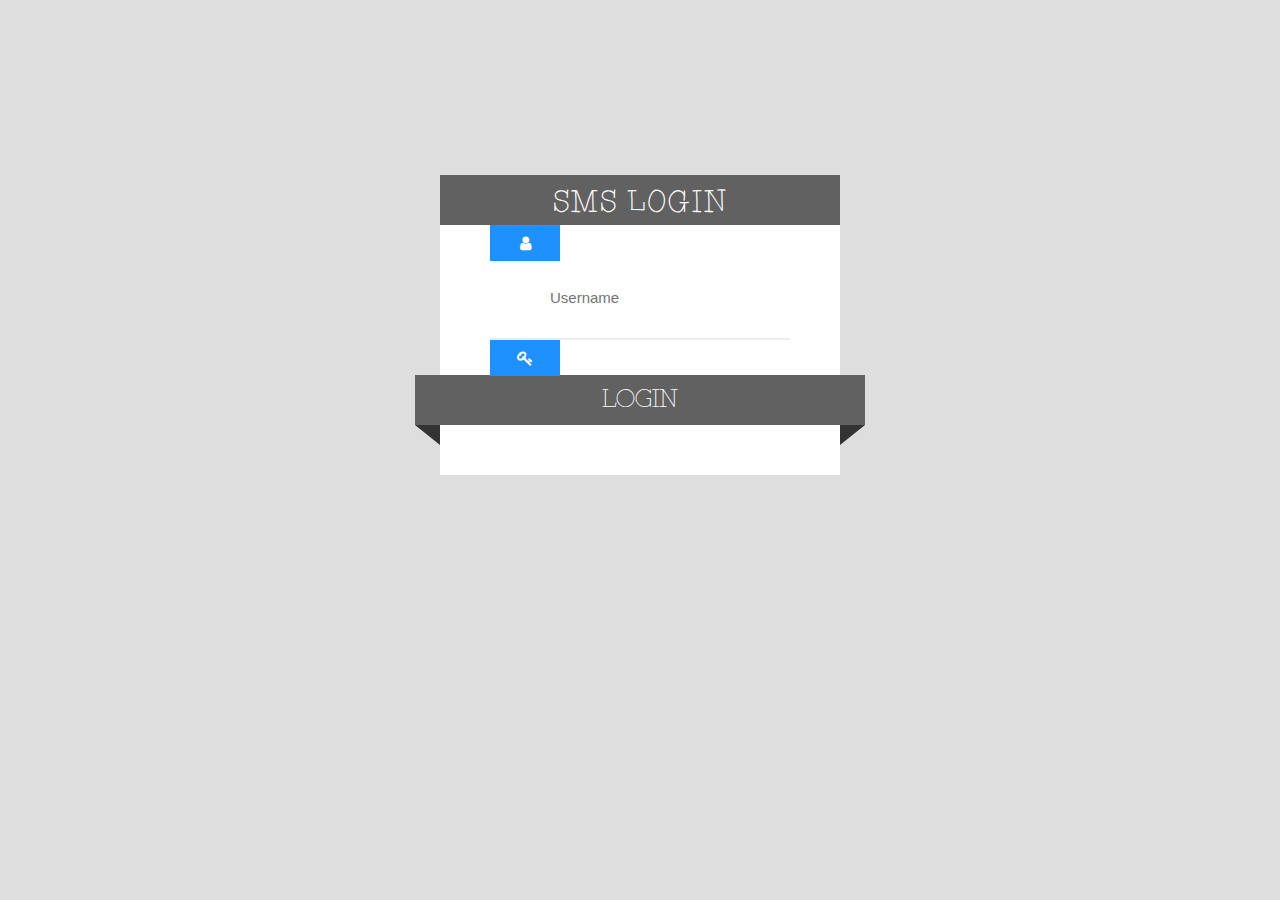
==== login/index.html @ ebc453e3 "Upload 20/10/2018 - add index, css, font" ====
<!DOCTYPE html>
<html>
<head>
	<meta name="viewport" content="width=device-width, initial-scale=1">
	<title>SMS Login</title>
	<link rel="stylesheet" type="text/css" href="asset/css/style.css" charset="utf-8">
	<link rel="stylesheet" href="https://cdnjs.cloudflare.com/ajax/libs/font-awesome/4.7.0/css/font-awesome.min.css">
</head>
<body>
<div class="move-tengah">
	<div class="container">
		<div class="atas"><p class="font">SMS Login</p></div>
		<div class="tengah">
			<form class="log-form" method="POST">
				<i class="fa fa-user icon"></i>
				<input type="text" name="username" placeholder="Username" class="inmode"><div class="garis"></div>

    <i class="fa fa-key icon"></i>
				<input type="password" name="password" placeholder="Password" class="inmode">
			
		</div>
		<div class="bawah"><input type="submit" name="login" value="login" class="log-submit"></div>
			</form>
			
	<div class="sayap" id="kiri"></div>
	<div class="sayap" id="kanan"></div>
	</div>
</div>
</body>
</html>
---- login/asset/css/style.css ----
body {
	padding: 0;
	margin: 0;
	width: 100%;
	height: 100%;
	background-color: #dedede;
	top: 0;
	overflow: hidden;
}


@font-face {
    font-family: 'nixie';
    src:url('../font/NixieOne.ttf');
}

@font-face {
    font-family: 'FM';
    src:url('../font/Fragmentcore.otf');
}

@font-face {
    font-family: 'limet';
    src:url('../font/limetart.ttf');
}

.move-tengah {
	margin-top: 175px;
}

.container {
	padding: auto;
	margin: auto;
	width: 400px;
	height: 300px;
	background-color: #fff;

}

.atas {
	width: 100%;
	height: 50px;
	background-color: #616161;
	color: white;
	text-align: center;
	font-size: 30px;
	text-transform: uppercase;
	font-family: limet;
}

.tengah {
	width: 100%;
	height: 150px;
}

.log-form {
	margin: auto;
	padding: auto;
}

.inmode {
	border: 0;
	width: 250px;
	height: 40px;
	margin-left: 100px;
	margin-top: 15px;
	font-size: 15px;
	outline: none;
	padding-left: 10px;
}

.log-submit{
	margin-left: -25px;
	width: 450px;
	border: 0;
	height: 50px;
	background-color: #616161;
	color: white;
	text-transform: uppercase;
	font-size: 25px;
	font-family: FM;
	outline: none;
}

.sayap {
	width: 0px;
	height: 0px;
	border-top: 20px solid #333; 
	border-left: 25px solid transparent;

}

.font {
	padding-top: 10px;
}

.garis {
	width: 300px;
	height: 2px;
	background-color: #ececec;
	margin-top: 20px;
	margin-left: 50px;
}

.log-submit:active {
	background-color: #333;
	border: 0;
}

.inmode:focus{
	border: 0.1px solid gray;
}

#kanan {
	margin-left: 400px;
	margin-right: 455px;
	margin-top: -20px; 
	transform: rotateY(180deg);
}

#kiri {
	margin-left: -25px;
	margin-top: 0px; 
}

.icon {
	position: relative;
	left: 50px;
    padding: 10px;
    background: dodgerblue;
    color: white;
    min-width: 50px;
    text-align: center;
}
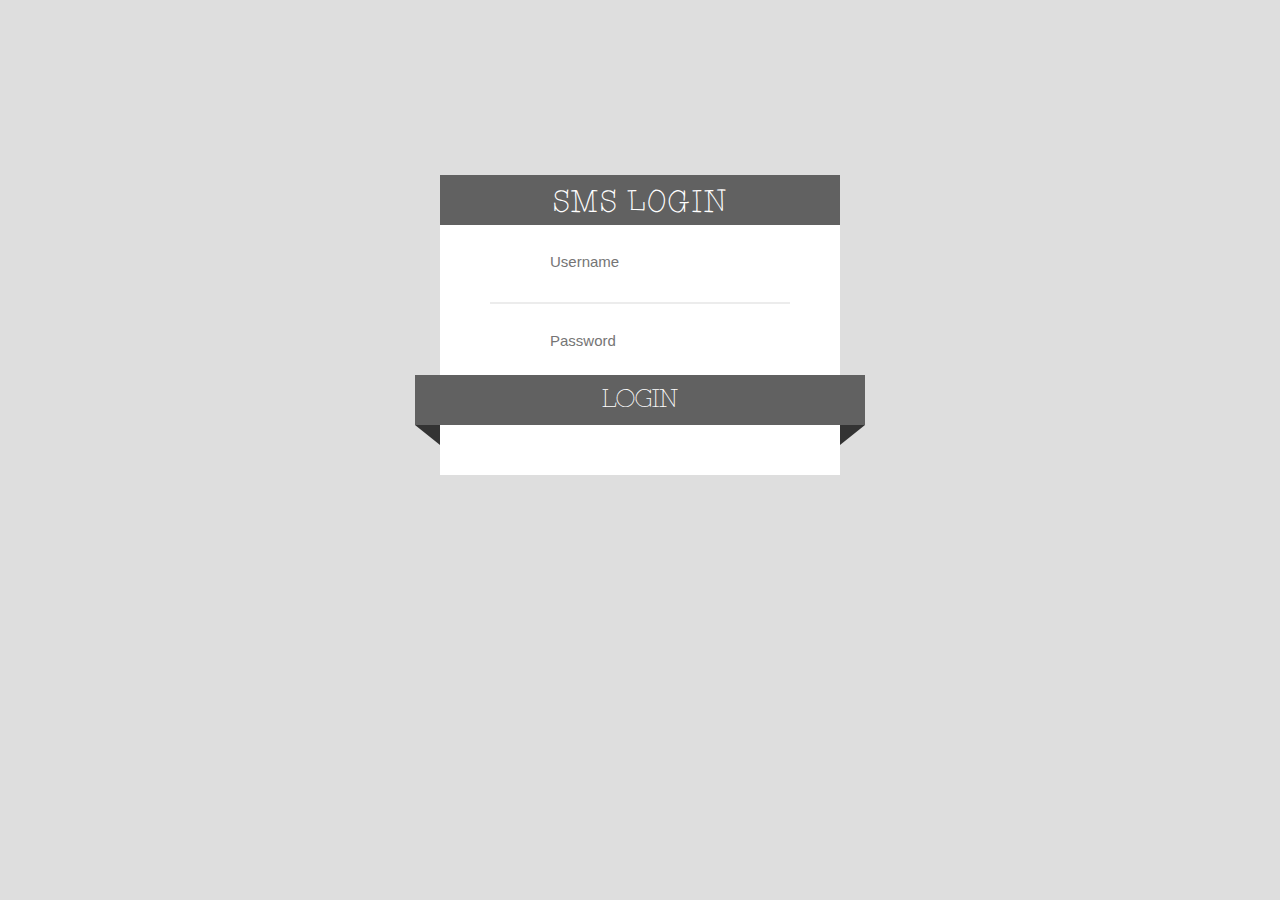
==== commit 1852694e: "Upload 20/10/2018 - Add index.html , css, font" ====
--- a/login/index.html
+++ b/login/index.html
@@ -12,10 +12,8 @@
 		<div class="atas"><p class="font">SMS Login</p></div>
 		<div class="tengah">
 			<form class="log-form" method="POST">
-				<i class="fa fa-user icon"></i>
+				
 				<input type="text" name="username" placeholder="Username" class="inmode"><div class="garis"></div>
-
-    <i class="fa fa-key icon"></i>
 				<input type="password" name="password" placeholder="Password" class="inmode">
 			
 		</div>
